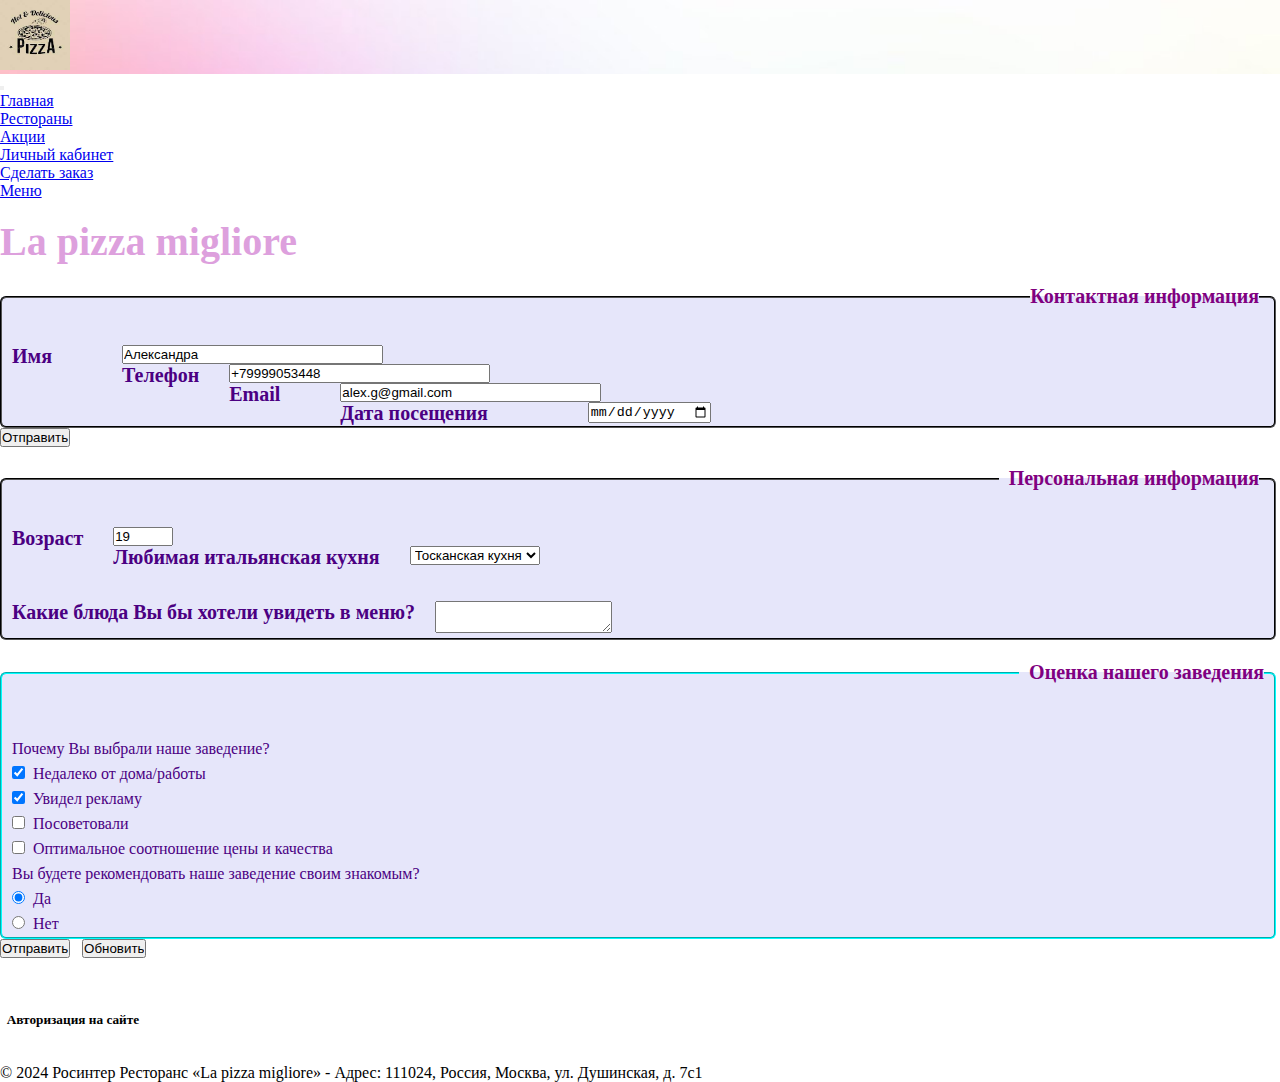
==== accountt.html @ abaf945a "Add files via upload" ====
<!DOCTYPE html>
<html lang = 'en'>

<head >
    <meta charset = 'UTF-8'>
    <meta content="width=device-width, initial-scale=1" name="viewport">
    <title>Главная страница</title>
    <link href="https://cdn.jsdelivr.net/npm/bootstrap@5.0.2/dist/css/bootstrap.min.css" rel="stylesheet" integrity="sha384-EVSTQN3/azprG1Anm3QDgpJLIm9Nao0Yz1ztcQTwFspd3yD65VohhpuuCOmLASjC" crossorigin="anonymous">
    <script src="https://cdn.jsdelivr.net/npm/@popperjs/core@2.9.2/dist/umd/popper.min.js" integrity="sha384-IQsoLXl5PILFhosVNubq5LC7Qb9DXgDA9i+tQ8Zj3iwWAwPtgFTxbJ8NT4GN1R8p" crossorigin="anonymous"></script>
    <script src="https://cdn.jsdelivr.net/npm/bootstrap@5.0.2/dist/js/bootstrap.min.js" integrity="sha384-cVKIPhGWiC2Al4u+LWgxfKTRIcfu0JTxR+EQDz/bgldoEyl4H0zUF0QKbrJ0EcQF" crossorigin="anonymous"></script>
    
    <link rel="stylesheet" href="style.css">
    <style> </style>
</head>


<body>
<div class="container">



<header class="card" style="height: 3.rem; background-image: url(headerpicture.jpg); background-repeat: no-repeat; background-size: cover">
<div class="card-body bg-color" >
  <img height="70px" src="pizzaheader.jpg">

</header>

<nav class="navbar navbar-expand-lg navbar-light bg-light justify-self-center">
  <div class="container justify-content-center" >
  <button class="navbar-toggler collapsed" type="button" data-bs-toggle="collapse" data-bs-target="#navbarContent" aria-controls="navbarContent" aria-expanded="false">
    <span class="navbar-toggler-icon"></span>
  </button>
  <div class="navbar-collapse collapse " id="navbarContent" style>
    <ul class="navbar-nav me-auto mb-2 justify-content-center">
      <li class="nav-item">
        <a class="nav-link"  href="index.html">Главная</a>
      </li> 
      <li class="nav-item">
        <a class="nav-link" href="restaurantss.html">Рестораны</a>
      </li> 
      <li class="nav-item">
        <a class="nav-link" href="discountss.html">Акции</a>
      </li> 
      <li class="nav-item">
        <a class="nav-link active" aria-current="page" href="accountt.html">Личный кабинет</a>
      </li> 
      <li class="nav-item">
        <a class="nav-link" href="orderr.html">Сделать заказ</a>
      </li>
      <li class="nav-item">
        <a class="nav-link" href="catalog.html">Меню</a>
      </li>
      </ul>
    </div>
  </div>
  </nav>



  
<script>
    function showForm() {
 document.getElementById("auth").hidden = false;
 document.getElementById("link").hidden = true;
}
</script>
</head>
<body>

</br>
<div class="container">
 <header class="card">
     <div class="card-body">
         <h2 class="card-title"><b><legendddd>La pizza migliore</legendddd></b></h2>
     </div>
 </header>
 

<div class="card-body">
 
 <form action="https://ya.ru">
 <fieldset class="one">

     <legend>Контактная информация</legend></br></br>
     <p  align="left"><label>Имя &nbsp &nbsp &nbsp &nbsp &nbsp</label><input type="text" name="last_name" size="30" value="Александра"></p>
     <p  align="left"><label>Телефон &nbsp  </label><input type="text" name="phone_number" size="30" value="+79999053448"></p>
     <p  align="left"><label>Email &nbsp &nbsp &nbsp &nbsp</label><input type="email" name="email" size="30" value="alex.g@gmail.com"></p>
     <p  align="left"><label>Дата посещения &nbsp &nbsp &nbsp &nbsp &nbsp &nbsp &nbsp &nbsp</label><input type="date" name="date" size="30" value='06.11.2024'></p>
         </fieldset>
  <input type="Submit" name="submit" value="Отправить">
   </form>

 <form action="https://ya.ru">

 <fieldset class="one">
     <legend>&nbsp Персональная информация</legend></br></br>
     <p align="left"><label>Возраст &nbsp</label><input type="number" min="1" max="100" step="1" size="5" name="age" value="19"></p>
     <p align="left"><label>Любимая итальянская кухня &nbsp</label>
     <select name="favourite_cuisine">
     <option> Тосканская кухня </option>
     <option> Римская кухня </option>
     <option> Кухня Сицилии</option>
     <option> Все</option>
     </select></p>
     
      </br></br>
     <p align="left"><label>Какие блюда Вы бы хотели увидеть в меню? </label><textarea></textarea></p>
    </fieldset>
    
 <fieldset class="two">

     <legend>&nbsp Оценка нашего заведения</legend></br></br>
     <p>Почему Вы выбрали наше заведение?<br>
     <input type="checkbox" class="radio" name="close_to_workplace" value="restaurant" checked>&nbsp Недалеко от дома/работы<br>
     <input type="checkbox" name="advertisement" value="restaurant" checked>&nbsp Увидел рекламу<br>
     <input type="checkbox" name="friends_recommended" value="restaurant">&nbsp Посоветовали<br>
     <input type="checkbox" name="optimum" value="restaurant">&nbsp Оптимальное соотношение цены и качества
    </p>
     <p<b>Вы будете рекомендовать наше заведение своим знакомым?</b><br>
     <input type="radio" name="recommend" value="Yes" checked />&nbsp Да<br>
     <input type="radio" name="recommend" value="No" />&nbsp Нет
     </p>
 </fieldset>
 <input type="Submit" name="submit" value="Отправить"> &nbsp
 <input type="Reset"  name="Reset"  value="Обновить"></br></br>
 </form>
</br></br>

<h5 id="link" onclick="showForm()"><b>&nbsp Авторизация на сайте</b></h5>
<form id="auth" hidden>
<h5><b>&nbsp Авторизация </b></br></br> <label>&nbsp Логин: &nbsp <input name="user" required value="SashaGoo"></label></h5>
</br> <p><label>&nbsp Пароль: <input name="pass" value="0987" type="password" required></label></p>
<p><input type="submit" value="Войти"></p>
</form>

 </div>
</br></br>
  <footer class="card">
     <div class="card-body">
         <p class="card-text">© 2024 Росинтер Ресторанс «La pizza migliore» - Адрес: 111024, Россия, Москва, ул. Душинская, д. 7с1</p>
     </div>
 </footer>

</div>





</div>

</body>
</html>
---- style.css ----
*{
    padding:0px;
    margin:0px;
}



#someinfo{
    top: 90px;
    left: 50px;
    right: 360px;
    position: absolute;  
}

#sidebar {
    background-color: #e6e6fa;
    width: 320px;
    padding: 5px;
    float: right;
    border-radius: 10px;
    box-shadow: rgba(0, 0, 0, 0.5) 0px 1px 3px;
}

#content {
        float: center;
        width: 680px; 
        padding: 10px; 
        background: #ffffff; 
        border-radius: 5px;
        box-shadow: rgba(0,0,0,0.5) 0px 1px 3px;
      }
      
td {
    padding: 30px
}

fieldset.one
{
	color: #4b0082;
	border-color: black;
	margin-top: 20px;
	margin-right: 4px;
	padding-top: 1px;
	padding-bottom: 1px;
	padding-left: 10px;
	padding-right: 15px;
	border-top-left-radius: 6px;
	border-top-right-radius: 6px;
	border-bottom-left-radius: 6px;
	border-bottom-right-radius: 6px;
	font-weight: bold;
	clear:both; 
	text-align:right;
	line-height:px;
	background-color: #e6e6fa;
}
fieldset.two
{
	color: #4b0082;
	border-color: cyan;
	margin-top: 20px;
	margin-right: 4px;
	padding-top: 1px;
	padding-bottom: 1px;
	padding-left: 10px;
	padding-right: 10px;
	border-top-left-radius: 6px;
	border-top-right-radius: 6px;
	border-bottom-left-radius: 6px;
	border-bottom-right-radius: 6px;
	font-weight: normal;
	clear:both; 
	line-height:25px;
	background-color: #e6e6fa;
}
label 
{
	float:left;
	padding-right:20px;
	font-size: 20px;

}


legend
{
	text-align: right;
	color: #800080;
	font-weight: bold;
	font-size: 20px;
}


legendd
{
	text-align: left;
	color: #800080;
	font-weight: bold;
	font-size: 30px;
}

legends
{
	text-align: center;
	color: #800080;
	font-weight:600;
	font-size: 25px;
}

legenddd
{
	color: #ffffff;
	font-weight: bold;
	font-size: 40px;
}

legendddd
{
	text-align: left;
	color: #dda0dd;
	font-weight: bold;
	font-size: 40px;
}

input.radio
{
	font-weight: normal;
}

#headerr {
    float: left;
    position: relative;
    height: 150px;
	width: 972px;
	max-width: inherit;
    background-color: #ffffff;
    background-image: url(restphone.jpg);
    background-repeat: no-repeat;
    margin-bottom: 5px;
    border-radius: 5px;
}
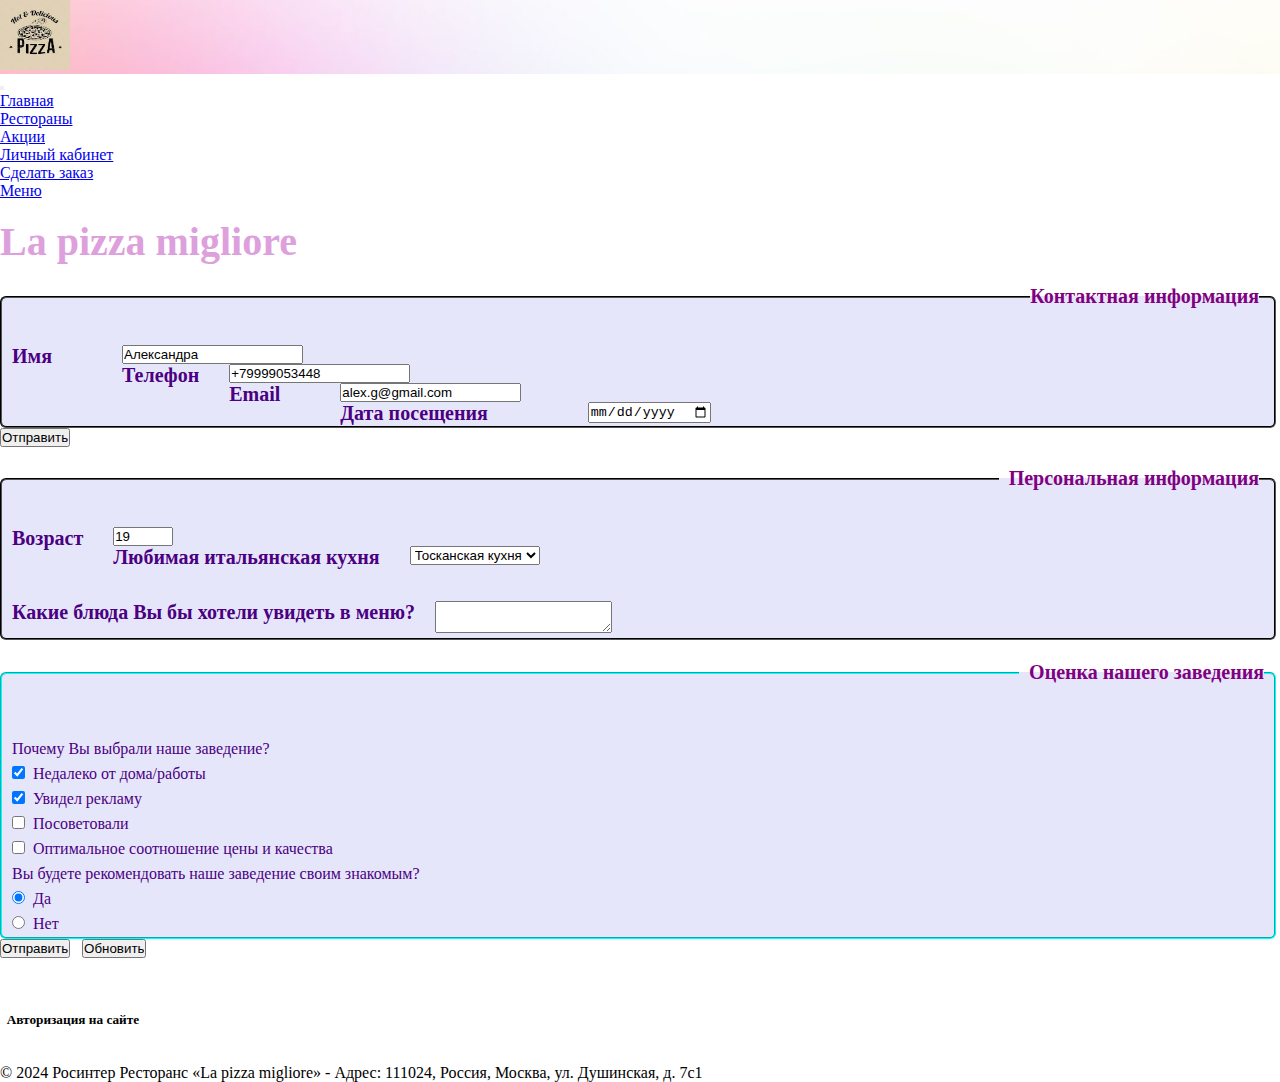
==== commit 5b31113b: "Update accountt.html" ====
--- a/accountt.html
+++ b/accountt.html
@@ -82,9 +82,9 @@
  <fieldset class="one">
 
      <legend>Контактная информация</legend></br></br>
-     <p  align="left"><label>Имя &nbsp &nbsp &nbsp &nbsp &nbsp</label><input type="text" name="last_name" size="30" value="Александра"></p>
-     <p  align="left"><label>Телефон &nbsp  </label><input type="text" name="phone_number" size="30" value="+79999053448"></p>
-     <p  align="left"><label>Email &nbsp &nbsp &nbsp &nbsp</label><input type="email" name="email" size="30" value="alex.g@gmail.com"></p>
+     <p  align="left"><label>Имя &nbsp &nbsp &nbsp &nbsp &nbsp</label><input type="text" name="last_name" size="20" value="Александра"></p>
+     <p  align="left"><label>Телефон &nbsp  </label><input type="text" name="phone_number" size="20" value="+79999053448"></p>
+     <p  align="left"><label>Email &nbsp &nbsp &nbsp &nbsp</label><input type="email" name="email" size="20" value="alex.g@gmail.com"></p>
      <p  align="left"><label>Дата посещения &nbsp &nbsp &nbsp &nbsp &nbsp &nbsp &nbsp &nbsp</label><input type="date" name="date" size="30" value='06.11.2024'></p>
          </fieldset>
   <input type="Submit" name="submit" value="Отправить">
@@ -150,4 +150,4 @@
 </div>
 
 </body>
-</html> +</html> 
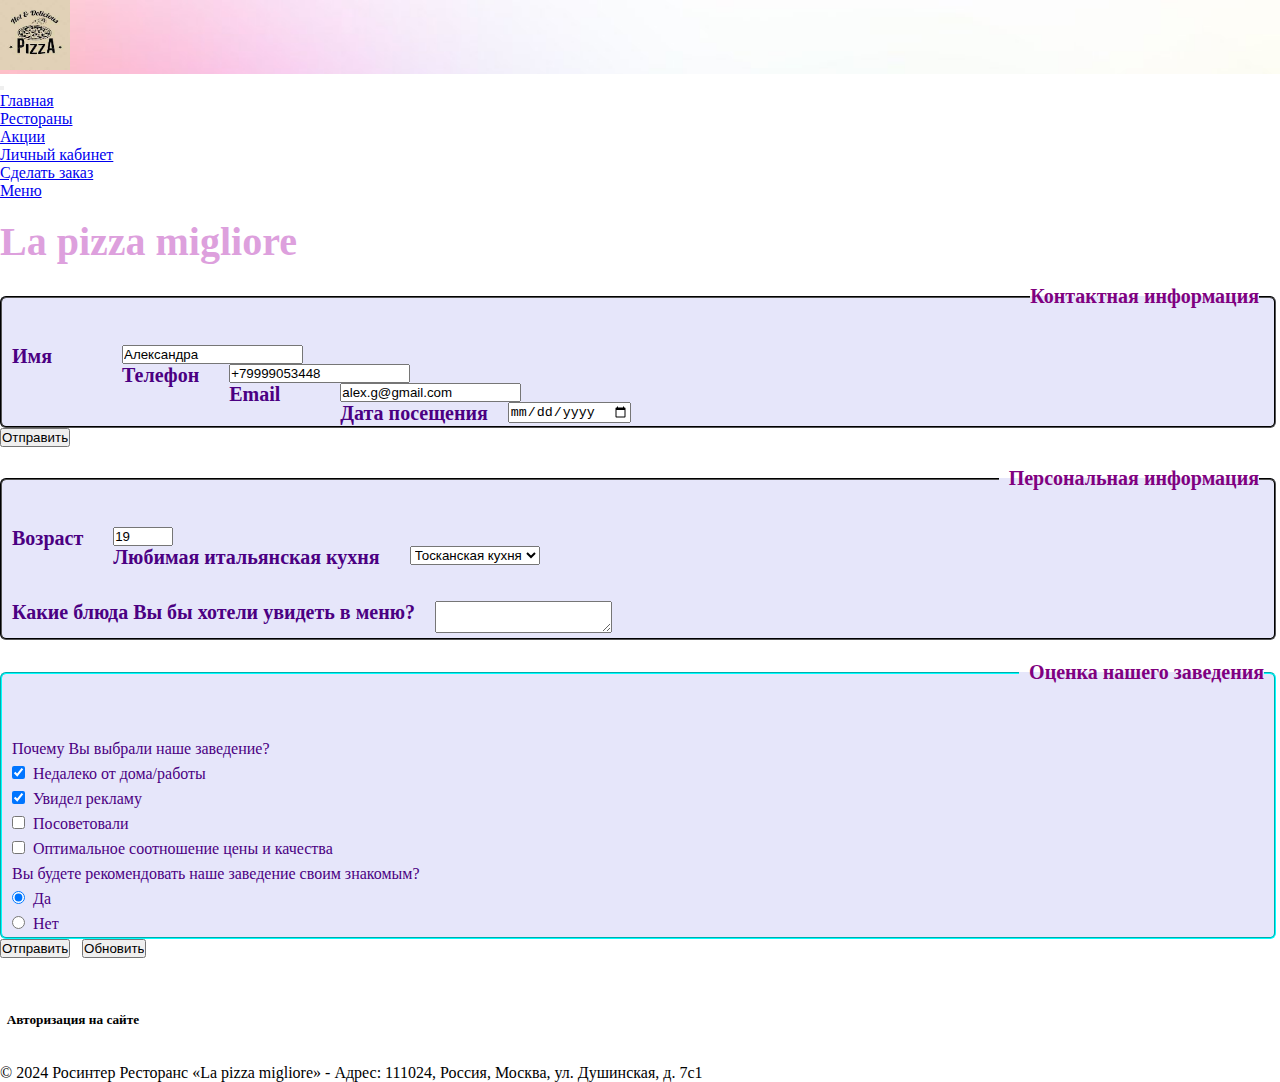
==== commit 8f1409f4: "Update accountt.html" ====
--- a/accountt.html
+++ b/accountt.html
@@ -85,7 +85,7 @@
      <p  align="left"><label>Имя &nbsp &nbsp &nbsp &nbsp &nbsp</label><input type="text" name="last_name" size="20" value="Александра"></p>
      <p  align="left"><label>Телефон &nbsp  </label><input type="text" name="phone_number" size="20" value="+79999053448"></p>
      <p  align="left"><label>Email &nbsp &nbsp &nbsp &nbsp</label><input type="email" name="email" size="20" value="alex.g@gmail.com"></p>
-     <p  align="left"><label>Дата посещения &nbsp &nbsp &nbsp &nbsp &nbsp &nbsp &nbsp &nbsp</label><input type="date" name="date" size="30" value='06.11.2024'></p>
+     <p  align="left"><label>Дата посещения</label><input type="date" name="date" size="30" value='06.11.2024'></p>
          </fieldset>
   <input type="Submit" name="submit" value="Отправить">
    </form>
